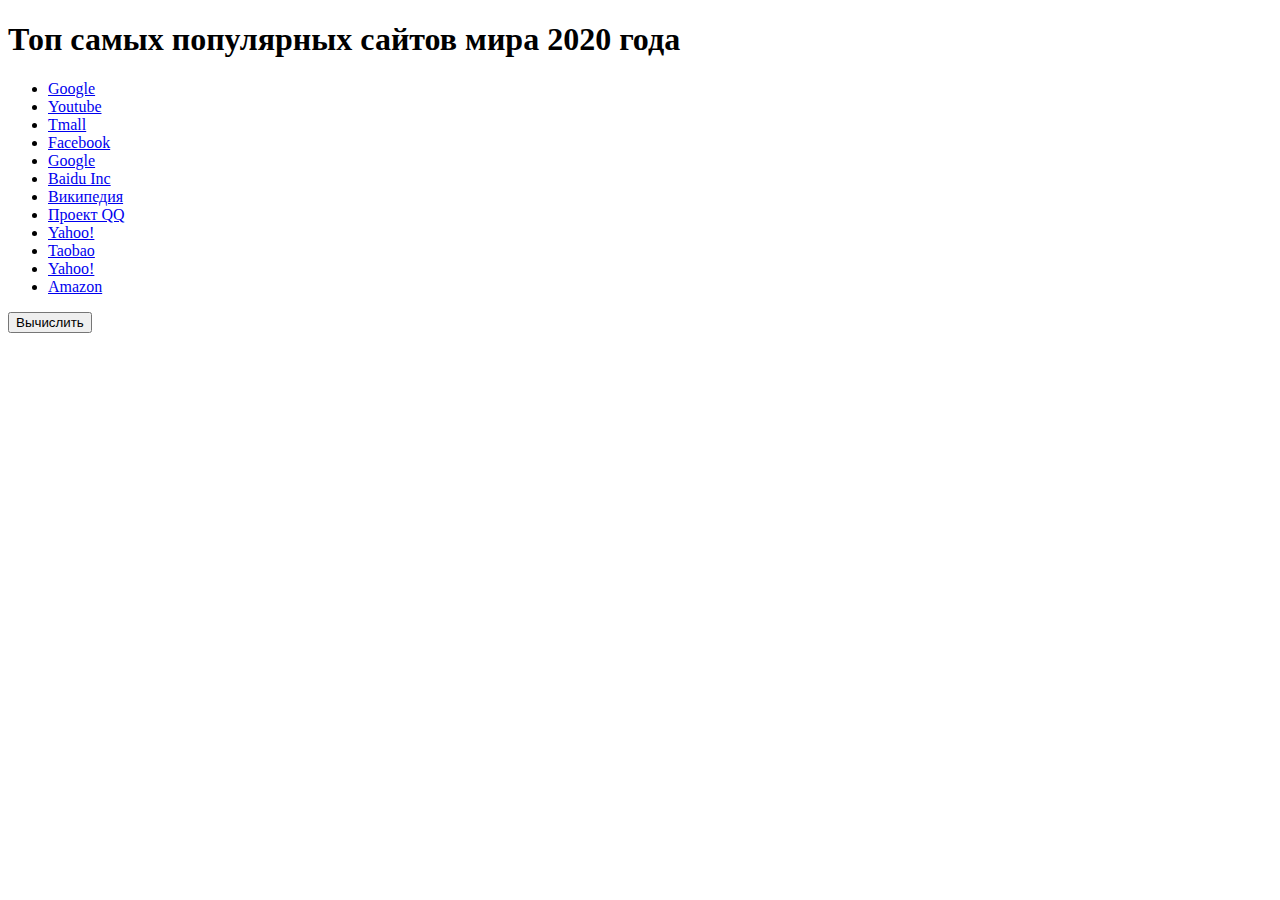
==== hw-1/extra/index.html @ 2dd94574 "extra 1.1" ====
<!DOCTYPE html>
<html lang="en">
<head>
    <meta charset="UTF-8">
    <meta http-equiv="X-UA-Compatible" content="IE=edge">
    <meta name="viewport" content="width=device-width, initial-scale=1.0">
    <title>extra</title>
    
</head>
<body>
    <h1>Топ  самых популярных сайтов мира 2020 года</h1>
    <ul>
        <li><a href="https://www.google.com/" class="links" target="_blank">Google</a></li>
        <li><a href="https://www.youtube.com/" class="links" target="_blank">Youtube</a></li>
        <li><a href="https://www.tmall.com/" class="links" target="_blank">Tmall</a></li>
        <li><a href="https://www.facebook.com/" class="links" target="_blank">Facebook</a></li>
        <li><a href="https://www.google.com/" class="links" target="_blank">Google</a></li>
        <li><a href="https://www.baidu.com/" class="links" target="_blank">Baidu Inc</a></li>
        <li><a href=" https://ru.wikipedia.org/" class="links" target="_blank"> Википедия</a></li>
        <li><a href="https://en.qq.com/" class="links"target="_blank">Проект QQ</a></li>
        <li><a href="https://www.yahoo.com/" class="links"target="_blank">Yahoo!</a></li>
        <li><a href="https://world.taobao.com/" class="links"target="_blank">Taobao</a></li>
        <li><a href="https://www.yahoo.com/" class="links"target="_blank">Yahoo!</a></li>
        <li><a href="https://www.amazon.com/" class="links"target="_blank">Amazon</a></li>
    </ul>
    <button>Вычислить</button>
    <div class="flex">
        <div class="flex-left"></div>
        <div class="flex-center"></div>
        <div class="flex-right"></div>
    </div>

    <script src="main.js"></script>
</body>
</html>
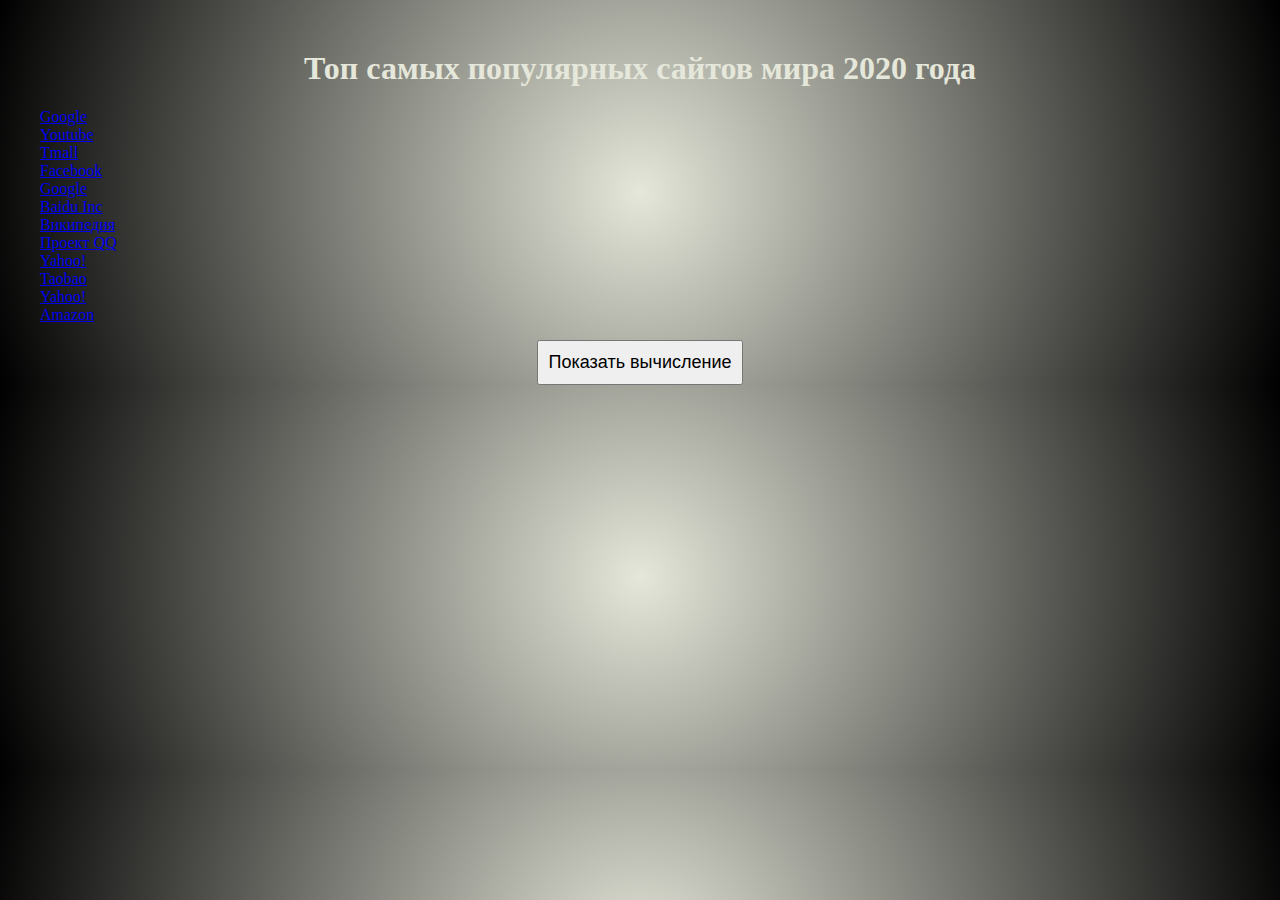
==== commit 127bcfdb: "extra-1.4" ====
--- a/hw-1/extra/index.html
+++ b/hw-1/extra/index.html
@@ -5,6 +5,7 @@
     <meta http-equiv="X-UA-Compatible" content="IE=edge">
     <meta name="viewport" content="width=device-width, initial-scale=1.0">
     <title>extra</title>
+    <link rel="stylesheet" href="style.css">
     
 </head>
 <body>
@@ -23,7 +24,7 @@
         <li><a href="https://www.yahoo.com/" class="links"target="_blank">Yahoo!</a></li>
         <li><a href="https://www.amazon.com/" class="links"target="_blank">Amazon</a></li>
     </ul>
-    <button>Вычислить</button>
+    <button>Показать вычисление</button>
     <div class="flex">
         <div class="flex-left"></div>
         <div class="flex-center"></div>
--- a/hw-1/extra/style.css
+++ b/hw-1/extra/style.css
@@ -0,0 +1,24 @@
+body {
+    margin: 0;
+    padding: 0;
+    box-sizing: border-box;
+    background: rgb(229, 231, 218);
+    background: radial-gradient(circle, rgba(229, 231, 218, 1) 0%, rgba(0, 0, 0, 1) 100%);
+}
+
+h1{
+    text-align: center;
+    font-weight: 700;
+    margin-top: 50px;
+    color:  #e5e7da;
+}
+ul{
+    list-style: none;
+}
+button {
+    padding: 10px;
+    font-size: 18px;
+    display: block;
+    margin: 0 auto;
+}
+
